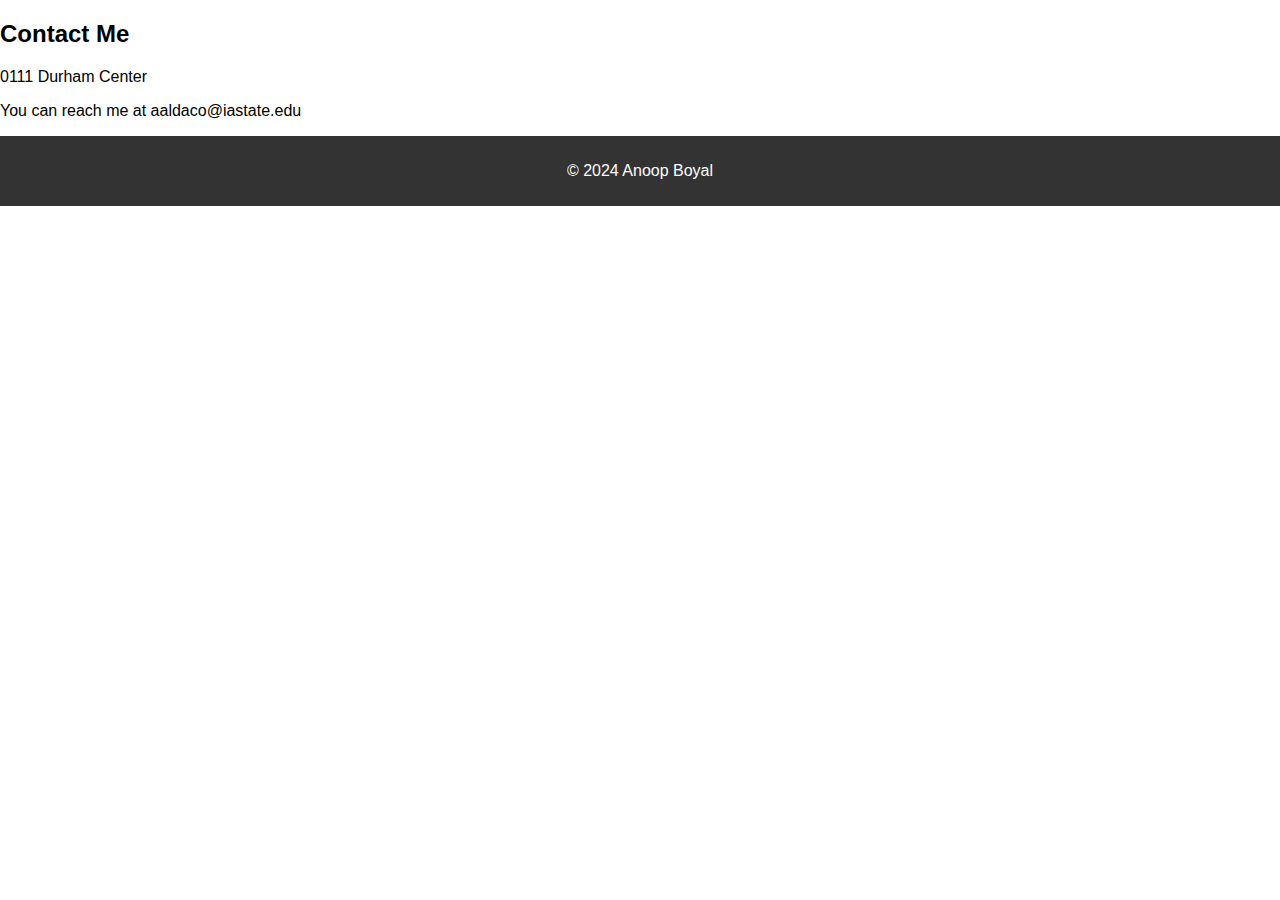
==== contact.html @ 9a82a36e "Add files via upload" ====
<!DOCTYPE html>
<html lang="en">
<head>
    <meta charset="UTF-8">
    <meta name="viewport" content="width=device-width, initial-scale=1.0">
    <title>Document</title>
    <link rel="stylesheet" href="./style.css">
</head>
<body>
    <div class="container">
        <h2>Contact Me</h2>
        <p>0111 Durham Center</p>
        <p>You can reach me at aaldaco@iastate.edu</p>
        </div>
        <footer>
            <p>&copy; 2024 Anoop Boyal</p>
            </footer>
</body>
</html>
---- style.css ----
header {
    background-color: #333;
    color: #fff;
    padding: 10px 0;
    }
    nav ul {
        list-style: none;
        display: flex;
        justify-content: center;
        }
        nav li {
        margin: 0 20px;
        }
        nav a {
        text-decoration: none;
        color: #fff;
        }
        img {
            max-width: 200%;
            }
            body {
                font-family: Arial, sans-serif;
                margin: 0;
                padding: 0;
                }
                footer {
                text-align: center;
                padding: 10px;
                background-color: #333;
                color: #fff;
                }
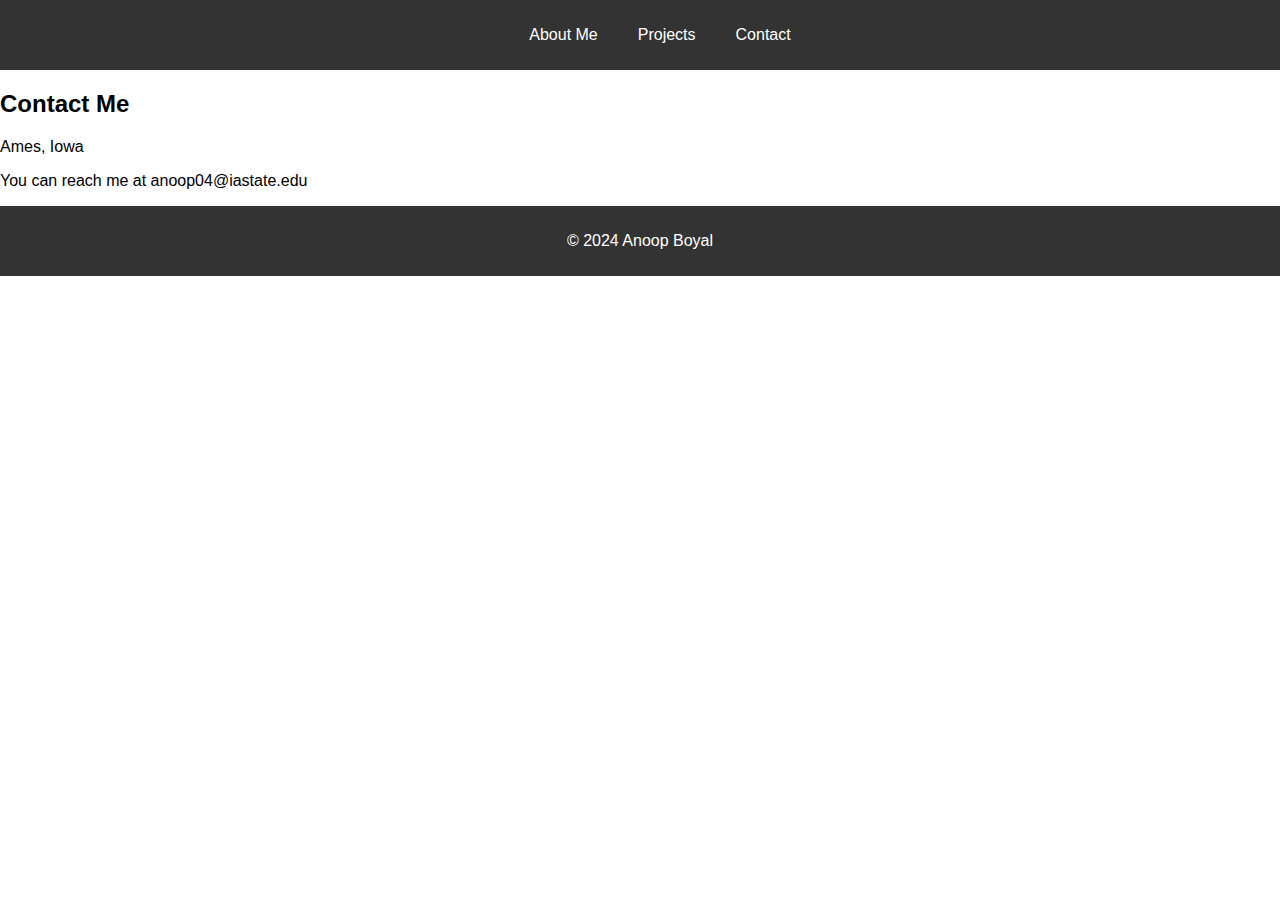
==== commit d56531ba: "Add files via upload" ====
--- a/contact.html
+++ b/contact.html
@@ -7,10 +7,20 @@
     <link rel="stylesheet" href="./style.css">
 </head>
 <body>
+    <header>
+        <nav>
+        <ul>
+        <li><a href="./index.html">About Me</a></li>
+        <li><a href="./projects.html">Projects</a></li>
+        <li><a href="./contact.html">Contact</a></li>
+        <link rel="stylesheet" href="./style.css">
+        </ul>
+        </nav>
+        </header>
     <div class="container">
         <h2>Contact Me</h2>
-        <p>0111 Durham Center</p>
-        <p>You can reach me at aaldaco@iastate.edu</p>
+        <p>Ames, Iowa</p>
+        <p>You can reach me at anoop04@iastate.edu</p>
         </div>
         <footer>
             <p>&copy; 2024 Anoop Boyal</p>
--- a/style.css
+++ b/style.css
@@ -28,4 +28,13 @@
                 padding: 10px;
                 background-color: #333;
                 color: #fff;
-                }+                }
+                footer a {
+                    color: #fff;
+                    margin: 0 10px;
+                    text-decoration: none;
+                    font-size: 20px;
+                    }
+                    footer a:hover {
+                    color: #f39c12; /* Change color on hover */
+                    }--- a/style.css
+++ b/style.css
@@ -28,4 +28,13 @@
                 padding: 10px;
                 background-color: #333;
                 color: #fff;
-                }+                }
+                footer a {
+                    color: #fff;
+                    margin: 0 10px;
+                    text-decoration: none;
+                    font-size: 20px;
+                    }
+                    footer a:hover {
+                    color: #f39c12; /* Change color on hover */
+                    }